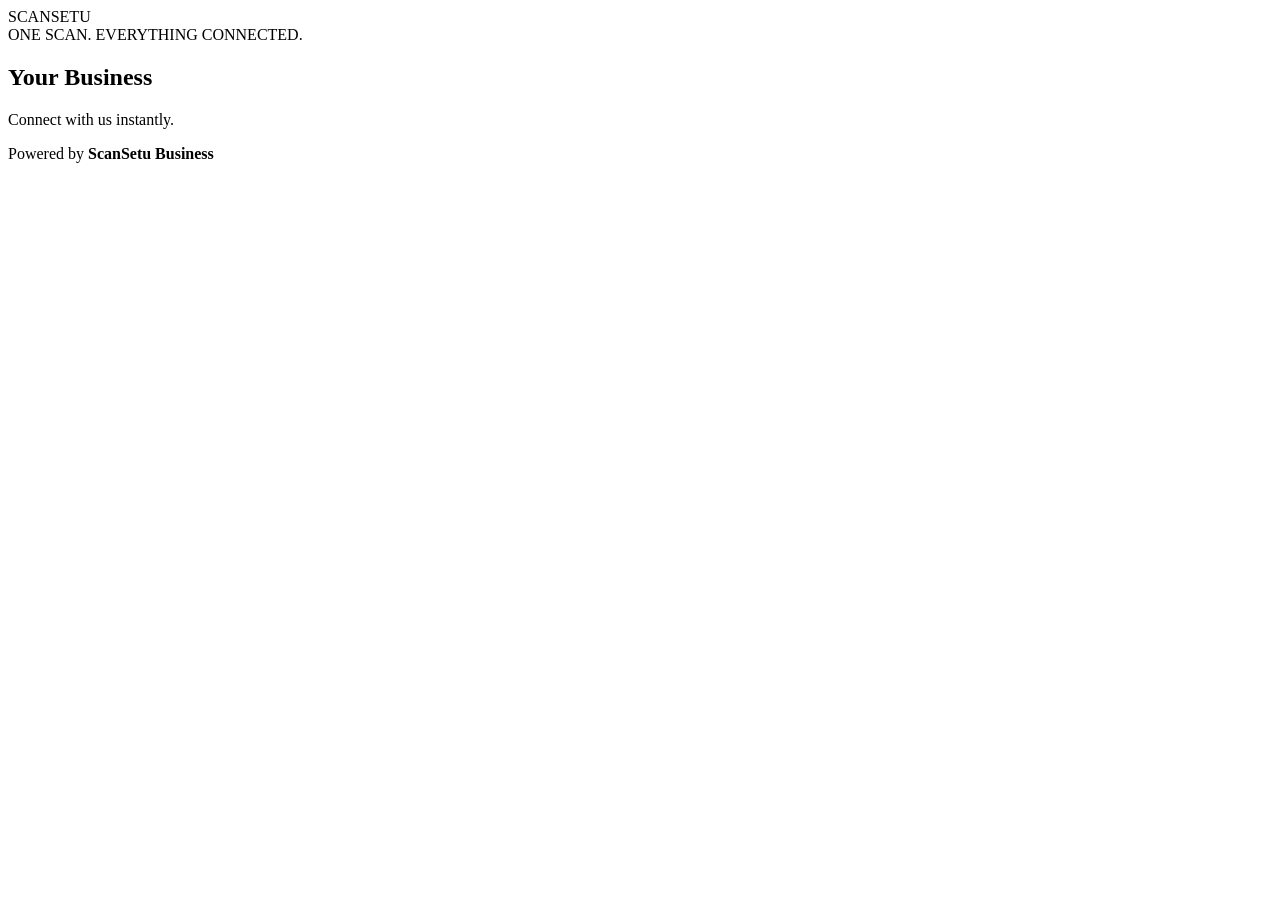
==== public/index.html @ 585711e7 "Rename index.html to public/index.html" ====
<!doctype html>
<html lang="en">
<head>
<meta charset="utf-8">
<meta name="viewport" content="width=device-width,initial-scale=1">
<title>ScanSetu Business</title>
<link rel="stylesheet" href="style.css">
</head>
<body>
<main class="wrap">
  <header>
    <div class="brand">SCANSETU</div>
    <div class="tag">ONE SCAN. EVERYTHING CONNECTED.</div>
  </header>
  <section class="hero">
    <h1 id="shopName">Your Business</h1>
    <p id="tagline">Connect with us instantly.</p>
  </section>
  <section id="links" class="links"></section>
  <footer>Powered by <strong>ScanSetu Business</strong></footer>
</main>
<script src="script.js"></script>
</body>
</html>
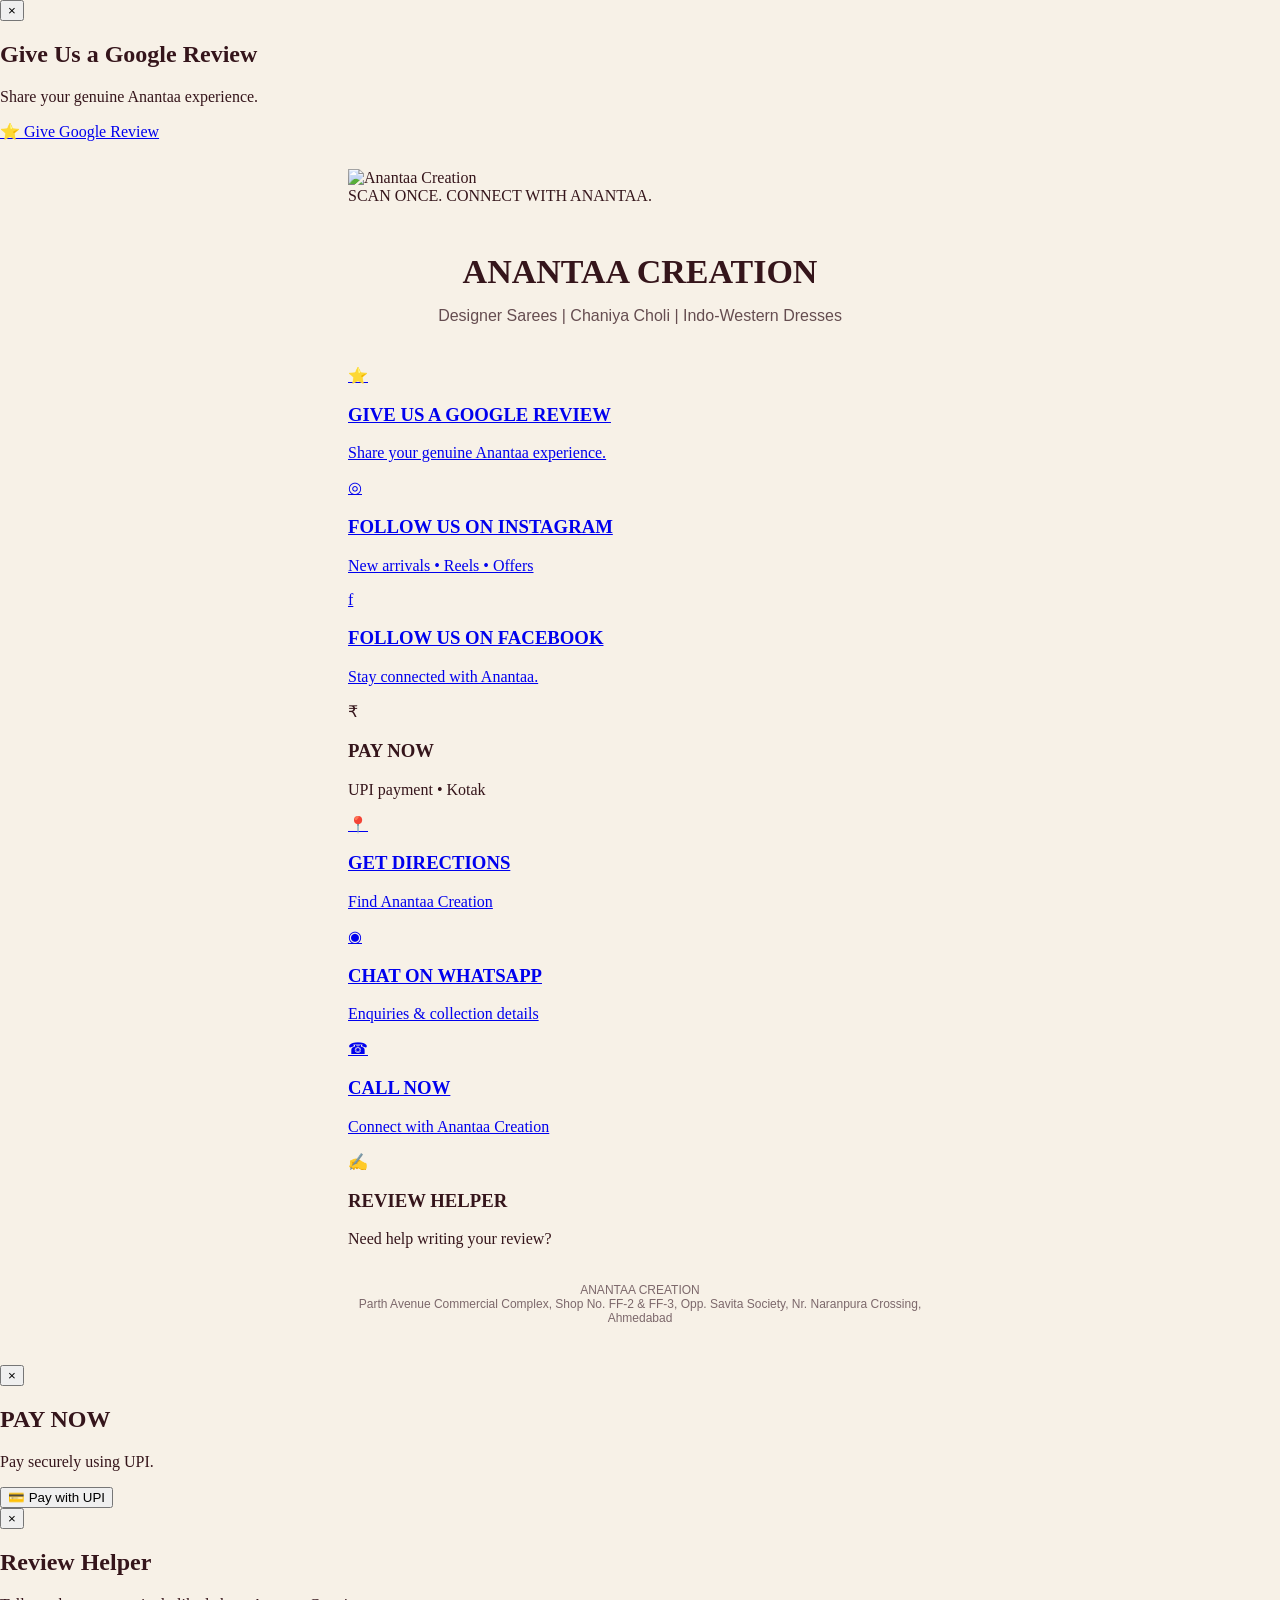
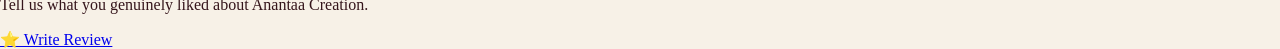
==== commit a6ef4a06: "Update index.html" ====
--- a/public/index.html
+++ b/public/index.html
@@ -1,24 +1,159 @@
-<!doctype html>
+<!DOCTYPE html>
 <html lang="en">
 <head>
-<meta charset="utf-8">
+<meta charset="UTF-8">
 <meta name="viewport" content="width=device-width,initial-scale=1">
-<title>ScanSetu Business</title>
+<title>Anantaa Creation</title>
 <link rel="stylesheet" href="style.css">
 </head>
+
 <body>
+
+<div id="reviewPopup" class="modal">
+  <div class="modal-box">
+    <button class="close" onclick="closeModal('reviewPopup')">×</button>
+    <h2>Give Us a Google Review</h2>
+    <p>Share your genuine Anantaa experience.</p>
+    <a id="popupReviewBtn"
+       href="https://g.page/r/Ce_5OmgsbRJuEBE/review"
+       target="_blank"
+       class="primary-btn">
+      ⭐ Give Google Review
+    </a>
+  </div>
+</div>
+
 <main class="wrap">
-  <header>
-    <div class="brand">SCANSETU</div>
-    <div class="tag">ONE SCAN. EVERYTHING CONNECTED.</div>
-  </header>
-  <section class="hero">
-    <h1 id="shopName">Your Business</h1>
-    <p id="tagline">Connect with us instantly.</p>
-  </section>
-  <section id="links" class="links"></section>
-  <footer>Powered by <strong>ScanSetu Business</strong></footer>
+
+<header class="header">
+  <img src="anantaa-logo.png" class="logo" alt="Anantaa Creation">
+  <div class="eyebrow" id="eyebrow">SCAN ONCE. CONNECT WITH ANANTAA.</div>
+</header>
+
+<section class="hero">
+  <h1 id="siteName">ANANTAA CREATION</h1>
+  <p id="subtitle">Designer Sarees | Chaniya Choli | Indo-Western Dresses</p>
+</section>
+
+<section class="cards">
+
+<a id="reviewBtn" class="card" href="#" target="_blank">
+  <div class="icon">⭐</div>
+  <div>
+    <h3 id="reviewTitle">GIVE US A GOOGLE REVIEW</h3>
+    <p id="reviewSubtitle">Share your genuine Anantaa experience.</p>
+  </div>
+</a>
+
+<a id="instagramBtn" class="card" href="#" target="_blank">
+  <div class="icon">◎</div>
+  <div>
+    <h3 id="instagramTitle">FOLLOW US ON INSTAGRAM</h3>
+    <p id="instagramSubtitle">New arrivals • Reels • Offers</p>
+  </div>
+</a>
+
+<a id="facebookBtn" class="card" href="#" target="_blank">
+  <div class="icon">f</div>
+  <div>
+    <h3 id="facebookTitle">FOLLOW US ON FACEBOOK</h3>
+    <p id="facebookSubtitle">Stay connected with Anantaa.</p>
+  </div>
+</a>
+
+<div class="card" onclick="openModal('paymentModal')">
+  <div class="icon">₹</div>
+  <div>
+    <h3 id="paymentTitle">PAY NOW</h3>
+    <p id="paymentSubtitle">UPI payment • Kotak</p>
+  </div>
+</div>
+
+<a id="mapsBtn" class="card" href="#" target="_blank">
+  <div class="icon">📍</div>
+  <div>
+    <h3 id="mapsTitle">GET DIRECTIONS</h3>
+    <p id="mapsSubtitle">Find Anantaa Creation</p>
+  </div>
+</a>
+
+<a id="whatsappBtn" class="card" href="#" target="_blank">
+  <div class="icon">◉</div>
+  <div>
+    <h3 id="whatsappTitle">CHAT ON WHATSAPP</h3>
+    <p id="whatsappSubtitle">Enquiries & collection details</p>
+  </div>
+</a>
+
+<a id="phoneBtn" class="card" href="tel:+919956464164">
+  <div class="icon">☎</div>
+  <div>
+    <h3 id="phoneTitle">CALL NOW</h3>
+    <p id="phoneSubtitle">Connect with Anantaa Creation</p>
+  </div>
+</a>
+
+<div class="card" onclick="openModal('reviewHelper')">
+  <div class="icon">✍</div>
+  <div>
+    <h3>REVIEW HELPER</h3>
+    <p>Need help writing your review?</p>
+  </div>
+</div>
+
+</section>
+
+<footer>
+  <div id="footerName">ANANTAA CREATION</div>
+  <div id="footerAddress">
+    Parth Avenue Commercial Complex, Shop No. FF-2 & FF-3,
+    Opp. Savita Society, Nr. Naranpura Crossing, Ahmedabad
+  </div>
+</footer>
+
 </main>
+
+<div id="paymentModal" class="modal">
+  <div class="modal-box">
+    <button class="close" onclick="closeModal('paymentModal')">×</button>
+    <h2>PAY NOW</h2>
+    <p>Pay securely using UPI.</p>
+    <button id="upiBtn" class="primary-btn">💳 Pay with UPI</button>
+  </div>
+</div>
+
+<div id="reviewHelper" class="modal">
+  <div class="modal-box">
+    <button class="close" onclick="closeModal('reviewHelper')">×</button>
+    <h2>Review Helper</h2>
+    <p>Tell us what you genuinely liked about Anantaa Creation.</p>
+    <a id="helperReviewBtn"
+       href="https://g.page/r/Ce_5OmgsbRJuEBE/review"
+       target="_blank"
+       class="primary-btn">
+      ⭐ Write Review
+    </a>
+  </div>
+</div>
+
 <script src="script.js"></script>
+
+<script>
+function openModal(id){
+  document.getElementById(id).style.display="flex";
+}
+
+function closeModal(id){
+  document.getElementById(id).style.display="none";
+}
+
+window.addEventListener("load",function(){
+  setTimeout(function(){
+    const popup=document.getElementById("reviewPopup");
+    if(popup) popup.style.display="flex";
+  },700);
+});
+</script>
+
 </body>
 </html>
--- a/public/style.css
+++ b/public/style.css
@@ -0,0 +1 @@
+*{box-sizing:border-box}body{margin:0;font-family:Georgia,serif;background:#f7f1e7;color:#35151b}.wrap{max-width:620px;margin:auto;min-height:100vh;padding:28px 18px 40px}.brand{text-align:center;font-size:34px;font-weight:700;letter-spacing:4px}.tag{text-align:center;font:12px Arial,sans-serif;letter-spacing:2px;margin-top:7px}.hero{text-align:center;padding:48px 10px 25px}.hero h1{font-size:34px;margin:0 0 12px}.hero p{font:16px Arial,sans-serif;color:#654d50}.links{display:grid;gap:14px}.link{display:block;text-decoration:none;color:#35151b;background:#fff;border:1px solid #d6bd8b;border-radius:18px;padding:18px 20px;box-shadow:0 5px 18px #00000012}.link strong{display:block;font-size:18px}.link span{display:block;margin-top:5px;font:13px Arial,sans-serif;color:#715d60}footer{text-align:center;margin-top:35px;font:12px Arial,sans-serif;color:#7c686b}
